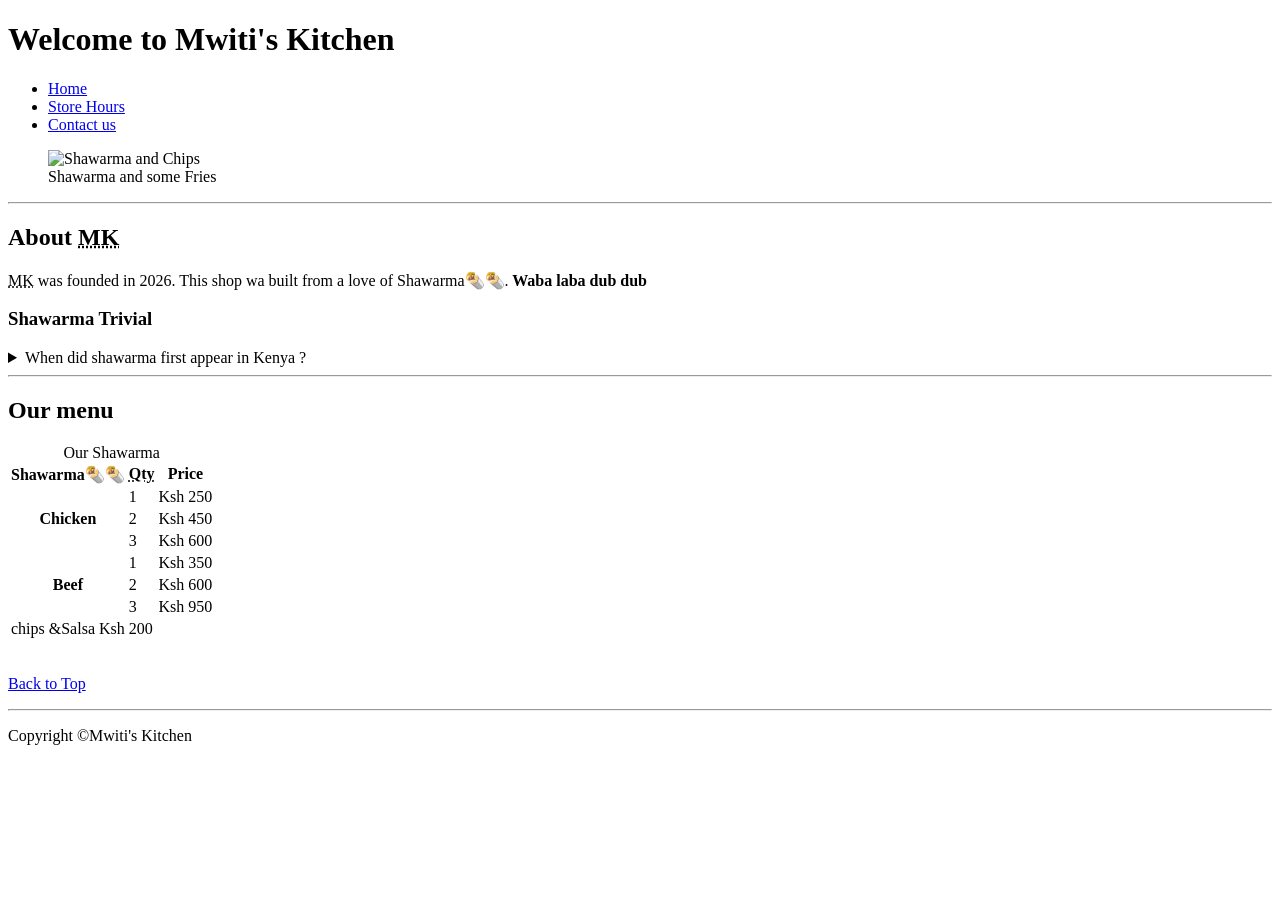
==== index.html @ 42794e93 "Add files via upload" ====
<!DOCTYPE html>
<html lang="en">

<head>
    <meta charset="UTF-8">
    <meta name="Mwiti's Kitchen" content="Smith Mwiti">
    <meta name="description" content="The official website for Mwiti's Kitchen">
    <title>MWITI'S KITCHEN</title>
    <link rel="icon" href="favicon.ico" type="image/x-icon">
    <link rel="stylesheet" href="css/style.css">
</head>

<body>
    <header>
        <h1>Welcome to Mwiti's Kitchen</h1>
     <nav>
    <ul>
        <li><a href="index.html">Home</a></li>
        <li><a href="hours.html">Store Hours</a></li>
        <li><a href="contact.html">Contact us</a></li>
    </ul>
</nav>
        <figure>
            <img src="img/Shawarma.png" alt="Shawarma and Chips " title="We Love Shawarm"   width="300" height="300">
            <figcaption>
                Shawarma and some Fries
            </figcaption>
        </figure>
    </header>
    <hr>
    <main>
       <article id="about">
        <h2> About <abbr title="Mwiti's Kitchen">MK</abbr></h2>
        <p>
             <abbr title="Mwiti's Kitchen">MK</abbr> was founded in<time datetime="2026"> 2026</time>. This shop wa built from a love of Shawarma🌯🌯.<strong> Waba laba dub dub</strong>
        </p>
        <aside>
            <h3> Shawarma Trivial</h3>
            <details>
                <summary>
                    When did shawarma first appear in Kenya ? </summary>
                    <p>Shawarma first appeared in Kenya during the late 1990s and early 2000s, introduced by Middle Eastern immigrants—primarily from Lebanon and Syria—who opened authentic eateries in Nairobi and Mombasa. Originally a niche dish for expatriates, it rapidly broke into the mainstream fast-food scene in the 2010s through shopping malls and local franchises. Today, shawarma has evolved into a ubiquitous Kenyan street food staple, often customized with local spice blends, vibrant chili sauces, and french fries. (<source:<cite><a href =" https://shawarmaz.com/blog/where-shawarma-really-comes-from-origins-and-background" target="_blank"> Shawarmaz's Global History Feature.</a></cite>)
</p>
            </details>
        </aside>
       </article>
       <hr>
       <article id="menu">
        <h2>Our menu</h2>
        <table>
            <caption>Our Shawarma</caption>
            <thead>
                <tr>
                <th> Shawarma🌯🌯 </th>
                <th scope="col"><abbr title="Quantity">Qty</abbr></th>
                <th scope="col">Price</th>
                </tr>
            </thead>
            <tbody>
                <tr>
                    <th scope="row" rowspan="3"> Chicken</th>
                    <td>1</td>
                    <td>Ksh 250</td>
                </tr>
                <tr>
                    <td>2 </td>
                    <td>Ksh 450</td>
                </tr>
                <tr>
                    <td>3 </td>
                    <td>Ksh 600</td>
                </tr>
                <tr>
                    <th scope="row" rowspan="3"> Beef</th>
                    <td>1</td>
                    <td>Ksh 350</td>
                </tr>
                <tr>
                    <td>2 </td>
                    <td>Ksh 600</td>
                </tr>
                <tr>
                    <td>3 </td>
                    <td>Ksh 950</td>
                </tr>
            </tbody>
            <tfoot>
          <tr> 
            <td colspan="3">
                chips &amp;Salsa Ksh 200
            </td>
          </tr>
            </tfoot>

        </table>
        <br>
        <p>
            <a href="#">Back to Top</a>
        </p>
       </article>
    </main>
    <hr>
    <footer>
        <p>Copyright &copy;Mwiti's Kitchen</p> 
    </footer>
</body>
</html>
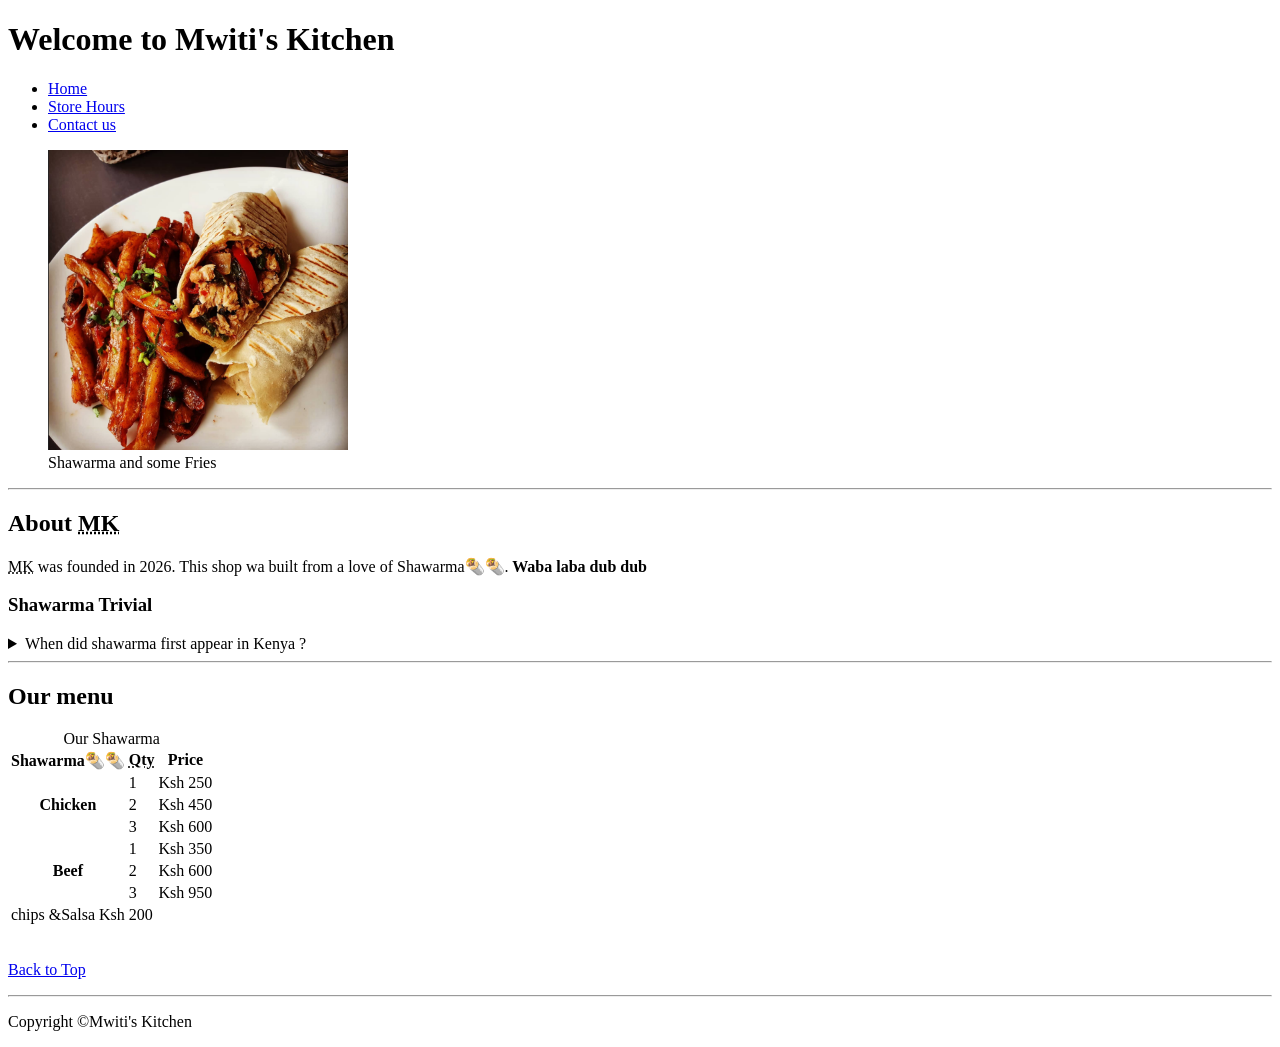
==== commit b98c073a: "Update index.html" ====
--- a/index.html
+++ b/index.html
@@ -21,7 +21,7 @@
     </ul>
 </nav>
         <figure>
-            <img src="img/Shawarma.png" alt="Shawarma and Chips " title="We Love Shawarm"   width="300" height="300">
+            <img src="Shawarma.png" alt="Shawarma and Chips " title="We Love Shawarm"   width="300" height="300">
             <figcaption>
                 Shawarma and some Fries
             </figcaption>
@@ -104,4 +104,4 @@
         <p>Copyright &copy;Mwiti's Kitchen</p> 
     </footer>
 </body>
-</html>+</html>
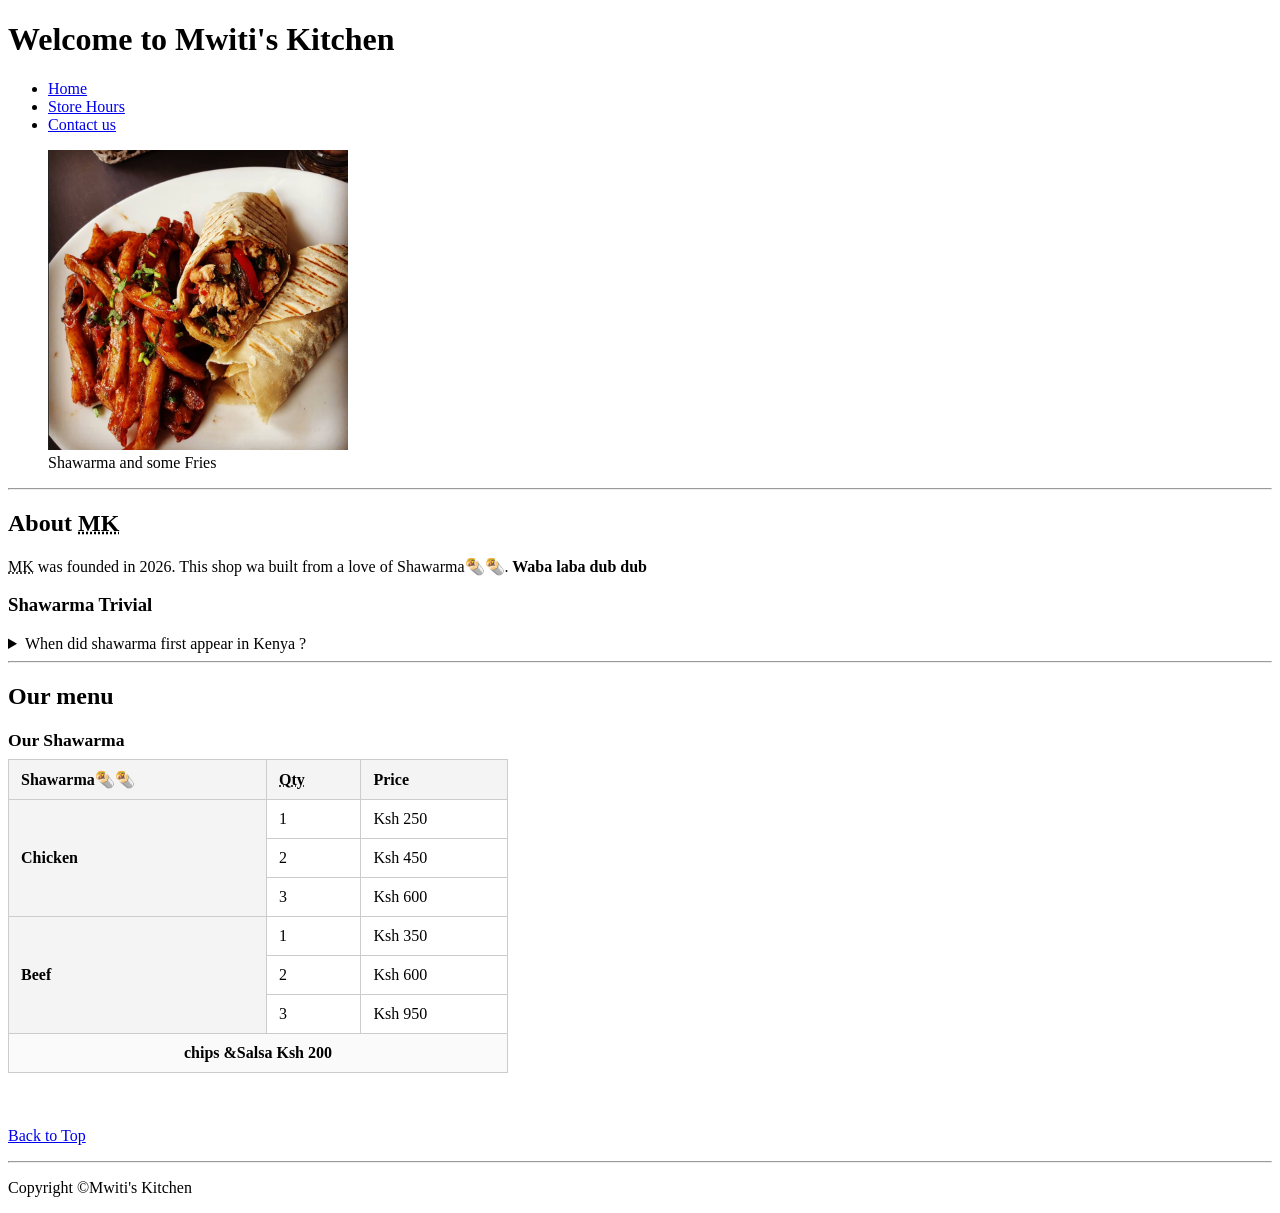
==== commit 6d27d256: "Fix HTML formatting issues in index.html" ====
--- a/index.html
+++ b/index.html
@@ -7,7 +7,7 @@
     <meta name="description" content="The official website for Mwiti's Kitchen">
     <title>MWITI'S KITCHEN</title>
     <link rel="icon" href="favicon.ico" type="image/x-icon">
-    <link rel="stylesheet" href="css/style.css">
+    <link rel="stylesheet" href="style.css">
 </head>
 
 <body>
--- a/style.css
+++ b/style.css
@@ -0,0 +1,52 @@
+/* Table Styling */
+table {
+    border-collapse: collapse;
+    width: 100%;
+    max-width: 500px;
+    margin: 20px 0;
+}
+
+caption {
+    font-weight: bold;
+    margin-bottom: 8px;
+    font-size: 1.1rem;
+    text-align: left;
+}
+
+th, td {
+    border: 1px solid #ccc;
+    padding: 10px 12px;
+    text-align: left;
+}
+
+th {
+    background-color: #f4f4f4;
+}
+
+tfoot td {
+    font-weight: bold;
+    background-color: #fafafa;
+    text-align: center;
+}
+/* Store Hours Styling */
+dl {
+    display: grid;
+    grid-template-columns: 1fr 1fr;
+    gap: 12px 24px;
+    max-width: 400px;
+    margin: 20px 0;
+    padding: 15px;
+    border: 1px solid #ccc;
+    border-radius: 6px;
+    background-color: #fafafa;
+}
+
+dt {
+    font-weight: bold;
+}
+
+dd {
+    margin: 0;
+    text-align: right;
+    color: #333;
+}
